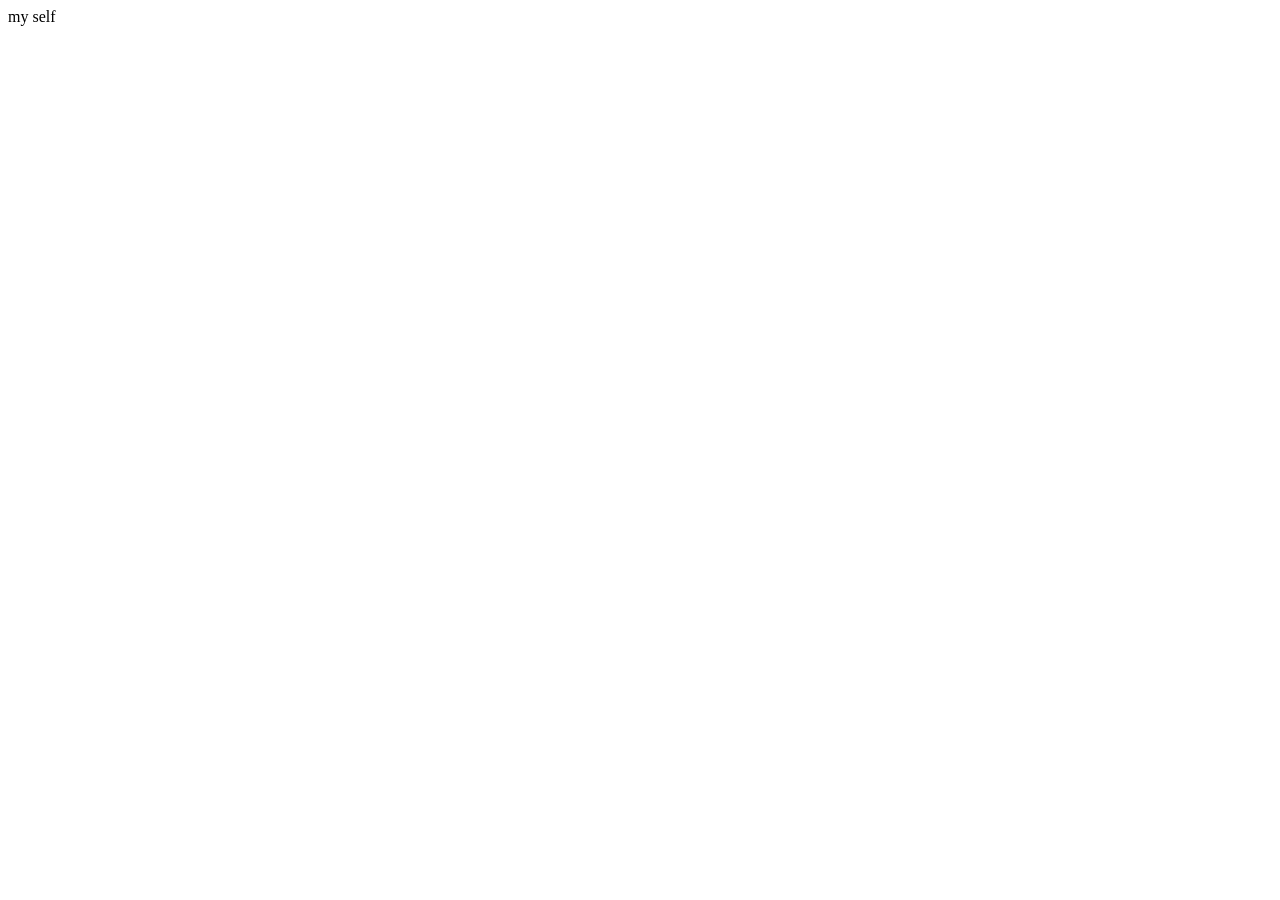
==== index3.html @ 15438ace "document" ====
<!DOCTYPE html>
<html lang="en">
<head>
    <meta charset="UTF-8">
    <meta name="viewport" content="width=device-width, initial-scale=1.0">
    <title>Java Script Basic</title>
</head>
<body>
    <div id="para"></div>
    <script src="./script3.js"></script>
</body>
</html>
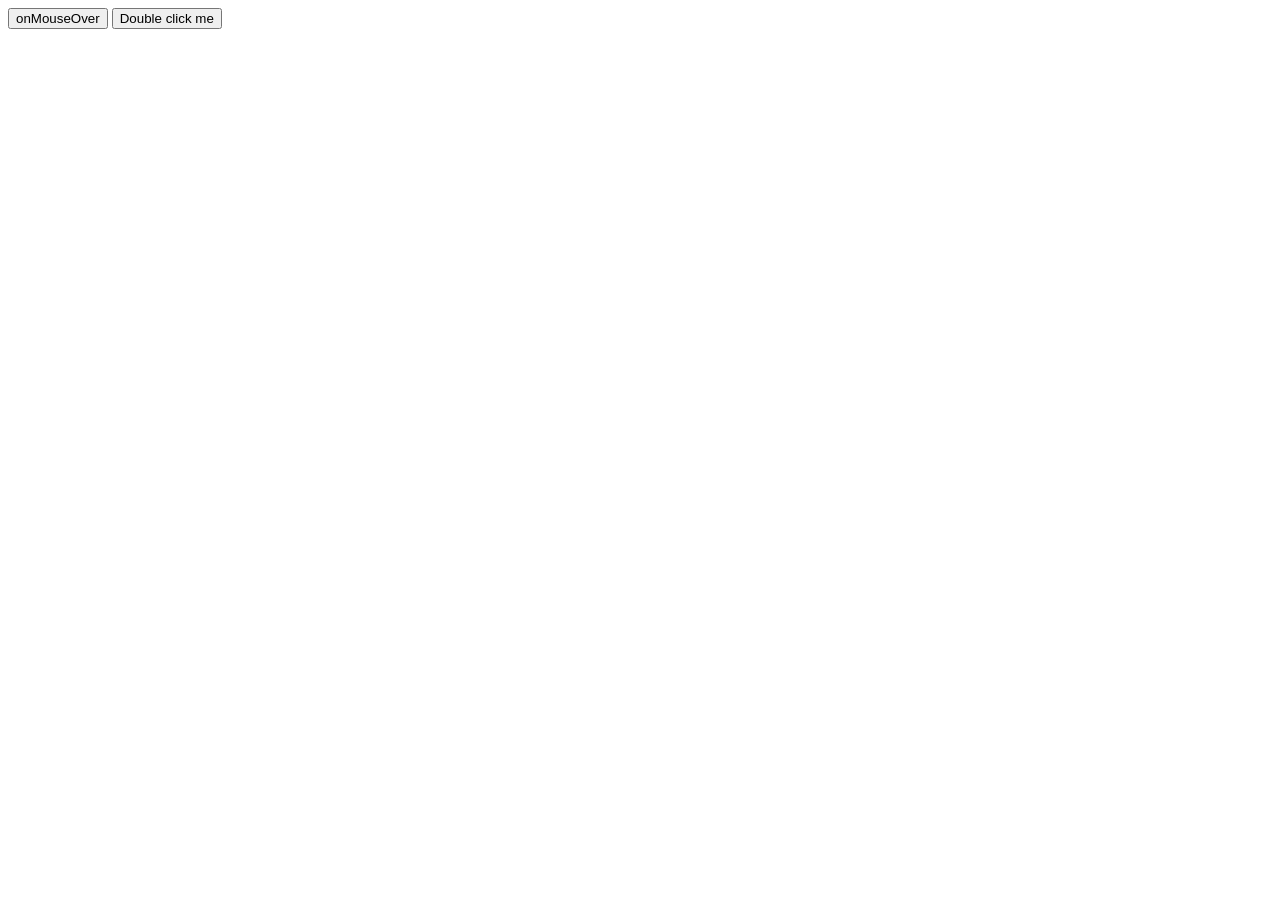
==== commit 5c7a4e3e: "promise" ====
--- a/index3.html
+++ b/index3.html
@@ -6,7 +6,13 @@
     <title>Java Script Basic</title>
 </head>
 <body>
-    <div id="para"></div>
+    <!-- <div id="para"></div> -->
+    <!-- <h1 id="myH1" class="democlass">The Element Object</h1>
+    <p id="demo"></p> -->
+
+    <button onmouseover="onMouseOver()">onMouseOver</button>
+    <button ondblclick="changeColorr()">Double click me</button>
     <script src="./script3.js"></script>
+    
 </body>
 </html>
